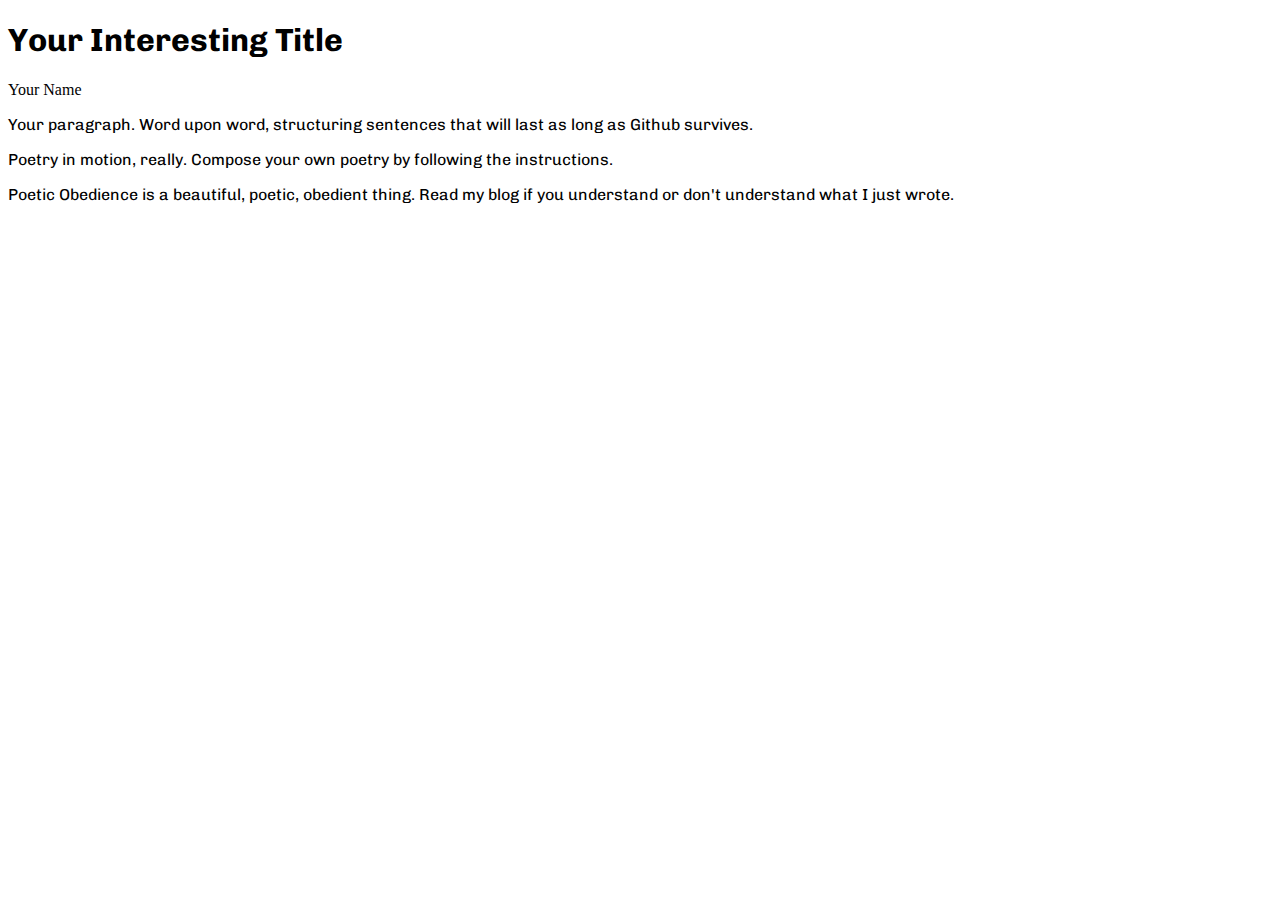
==== article.html @ 5e90b029 "Generic Commit message" ====
<!DOCTYPE html>
<html>
  <head>
    <title>
        <!-- Put your title below!👇 -->
        Your Interesting Title
    </title>
    <meta charset="utf-8">
    <link href="https://fonts.googleapis.com/css?family=Chivo" rel="stylesheet">
    <style>
      h1, h2, p {
        font-family: 'Chivo', sans-serif;
      }
      h1, p {
        color: black;
      }
      h1 {
        font-weight: bold;
      }
      h2 {
        color: whitesmoke;
      }
      p {

      }
    </style>
  </head>
  <body>
    <h1>
      <!-- Put your title below!👇 -->
      Your Interesting Title
    </h1>
    </h2>
    <!-- Put your name down here!👇 -->
      Your Name
    </h2>
    <p>
      <!-- To write a paragraph, just put <p> before your paragraph, and then </p> at the end of the paragraph. Sound simple? It is! Start writing/copy & pasting below!👇 -->
      Your paragraph. Word upon word, structuring sentences that will last as long as Github survives.
    </p>
    <p>
      Poetry in motion, really. Compose your own poetry by following the instructions.
    </p>
    <p>
      Poetic Obedience is a beautiful, poetic, obedient thing. Read my blog if you understand or don't understand what I just wrote.
    </p>
  </body>
</html>
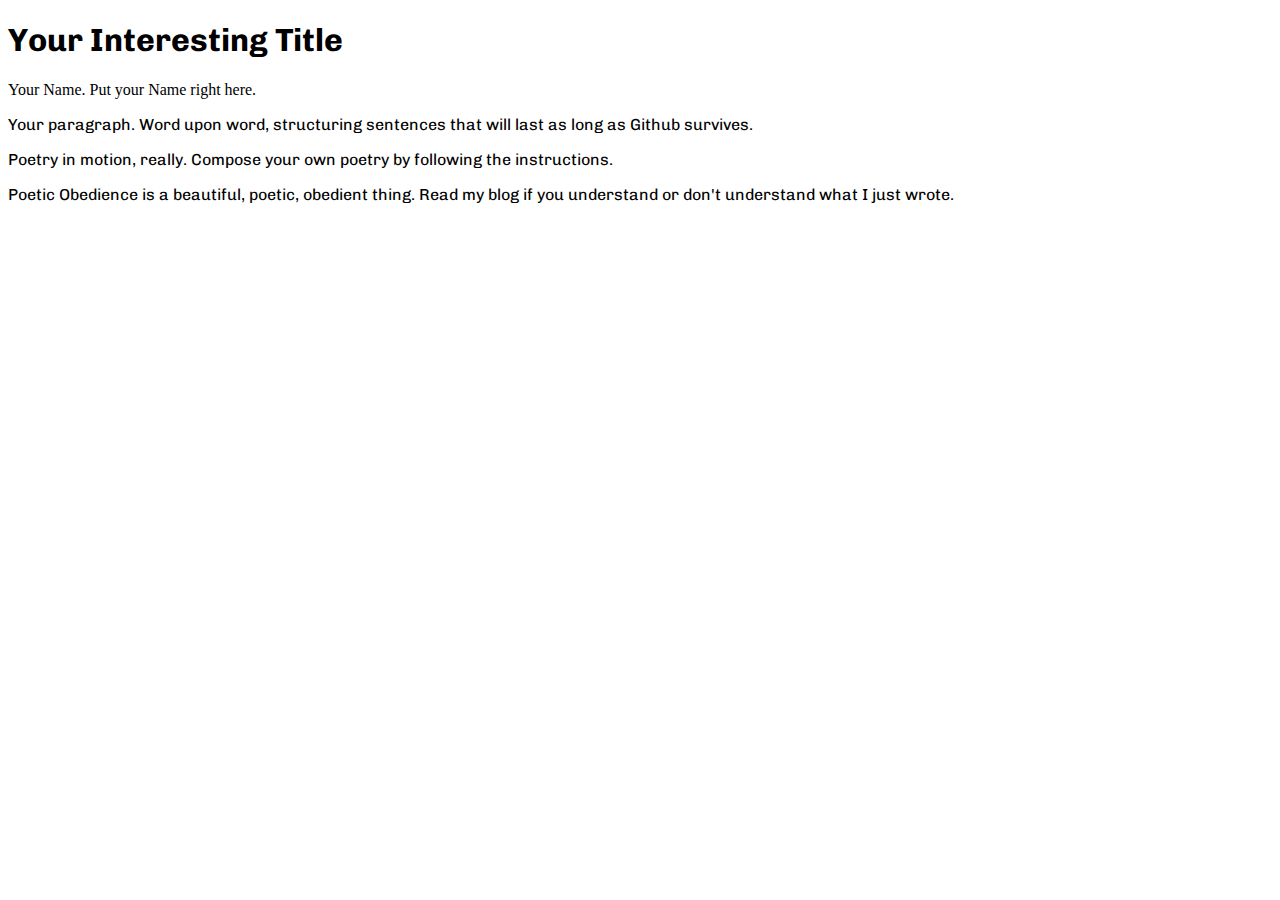
==== commit 27fec839: "message" ====
--- a/article.html
+++ b/article.html
@@ -1,8 +1,8 @@
 <!DOCTYPE html>
 <html>
   <head>
+    <!-- Replace "Your Interesting Title" with your title -->
     <title>
-        <!-- Put your title below!👇 -->
         Your Interesting Title
     </title>
     <meta charset="utf-8">
@@ -26,23 +26,25 @@
     </style>
   </head>
   <body>
-    <h1>
-      <!-- Put your title below!👇 -->
-      Your Interesting Title
-    </h1>
-    </h2>
-    <!-- Put your name down here!👇 -->
-      Your Name
-    </h2>
-    <p>
-      <!-- To write a paragraph, just put <p> before your paragraph, and then </p> at the end of the paragraph. Sound simple? It is! Start writing/copy & pasting below!👇 -->
-      Your paragraph. Word upon word, structuring sentences that will last as long as Github survives.
-    </p>
-    <p>
-      Poetry in motion, really. Compose your own poetry by following the instructions.
-    </p>
-    <p>
-      Poetic Obedience is a beautiful, poetic, obedient thing. Read my blog if you understand or don't understand what I just wrote.
-    </p>
+    <article>
+      <h1>
+        <!-- Put your title below!👇 -->
+        Your Interesting Title
+      </h1>
+      </h2>
+      <!-- Put your name down here!👇 -->
+        Your Name. Put your Name right here.
+      </h2>
+      <p>
+        <!-- To write a paragraph, just put <p> before your paragraph, and then </p> at the end of the paragraph. Sound simple? It is! Start writing/copy & pasting below!👇 -->
+        Your paragraph. Word upon word, structuring sentences that will last as long as Github survives.
+      </p>
+      <p>
+        Poetry in motion, really. Compose your own poetry by following the instructions.
+      </p>
+      <p>
+        Poetic Obedience is a beautiful, poetic, obedient thing. Read my blog if you understand or don't  understand what I just wrote.
+      </p>
+    </article>
   </body>
 </html>
